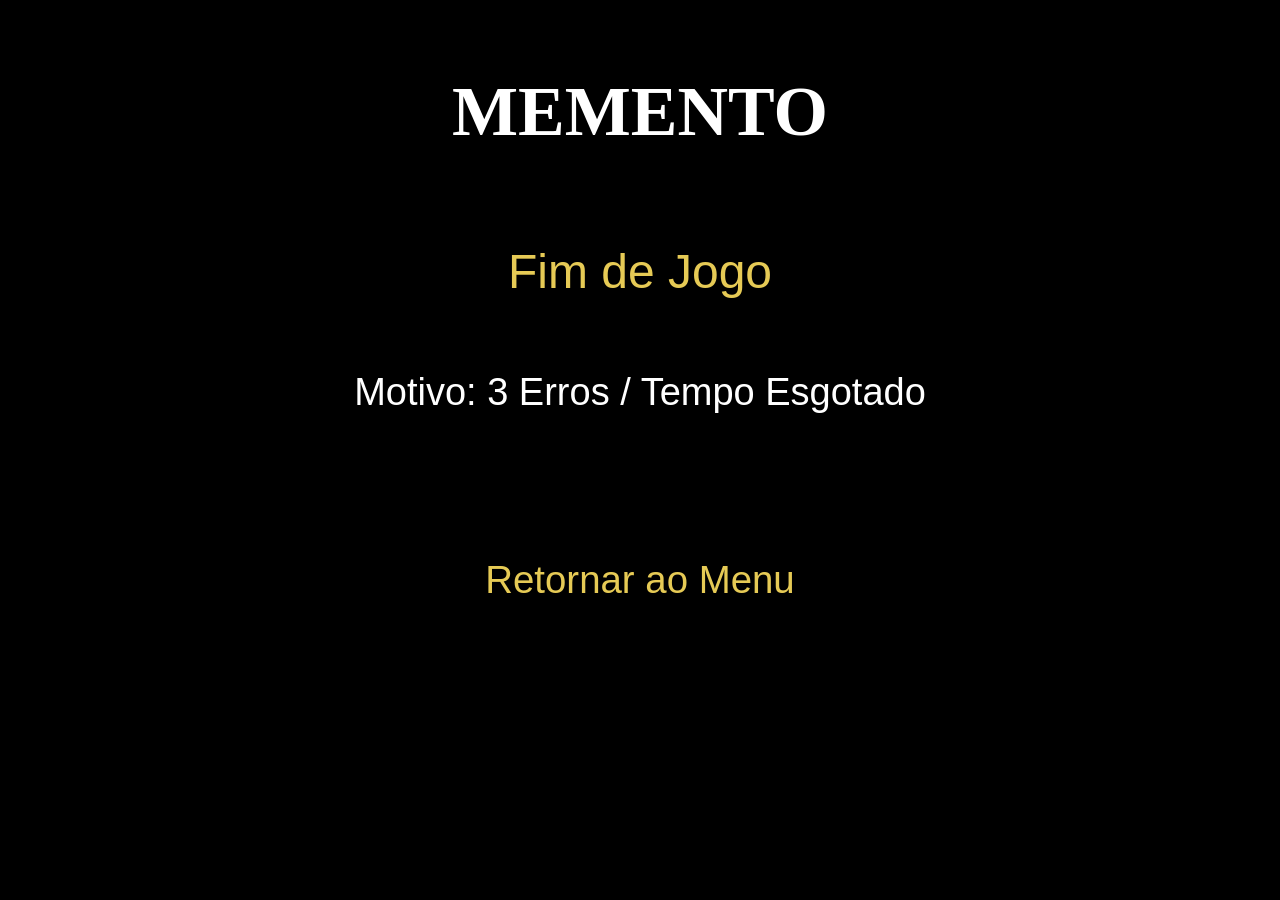
==== derrota.html @ e7118074 "02 Joguei todos os arquivos na raiz" ====
<!DOCTYPE html>
<html lang="pt-BR"><head><meta charset="UTF-8"><meta name="viewport" content="width=device-width,initial-scale=1.0">
<title>MEMENTO — Derrota</title><link rel="stylesheet" href="css/style.css"></head>
<body><main class="screen">
<h1 class="result-title">MEMENTO</h1>
<div class="highlight">Fim de Jogo</div>
<div class="reason">Motivo: 3 Erros / Tempo Esgotado</div>
<a class="action defeat-action" href="index.html">Retornar ao Menu</a>
</main></body></html>
---- css/style.css ----
*{box-sizing:border-box}
html,body{margin:0;min-height:100%;background:#000;color:#fff;font-family:Arial,Helvetica,sans-serif}
body{min-height:100vh}
.screen{
    min-height:100vh;
    width:100%;
    background:#000;
    display:flex;
    flex-direction:column;
    align-items:center;
    position:relative;
    overflow:hidden;
}
.title{
    font-family:Georgia,"Times New Roman",serif;
    font-size:clamp(48px,7vw,92px);
    line-height:1;
    margin:9vh 0 0;
    font-weight:700;
    letter-spacing:-2px;
}
.version{
    position:absolute;
    top:7vh;
    right:8vw;
    color:#777;
    font-size:22px;
}
.menu{
    display:flex;
    flex-direction:column;
    align-items:center;
    gap:10px;
    margin-top:7vh;
}
.menu a,.action{
    color:#e6ca55;
    text-decoration:none;
    font-size:clamp(25px,3vw,40px);
    cursor:pointer;
    transition:.2s;
}
.menu a:hover,.action:hover{color:#fff;transform:scale(1.04)}
.footer{
    position:absolute;
    bottom:5vh;
    color:#777;
    font-size:22px;
}

/* Jogo */
.game-title{
    font-family:Georgia,"Times New Roman",serif;
    font-size:clamp(42px,5vw,62px);
    margin-top:7vh;
}
.display{
    width:min(32vw,365px);
    height:min(24vw,205px);
    min-width:260px;
    min-height:160px;
    margin-top:4vh;
    background:#fff;
    color:#000;
    border-radius:28px;
    display:flex;
    align-items:center;
    justify-content:center;
    font-size:clamp(60px,7vw,90px);
}
.buttons{
    display:flex;
    gap:16px;
    margin-top:3vh;
}
.number-button{
    width:112px;
    height:106px;
    border:0;
    border-radius:27px;
    background:#fff;
    color:#000;
    font-size:44px;
    cursor:pointer;
}
.number-button:hover{background:#e6ca55}
.game-info{
    width:min(88vw,1000px);
    display:flex;
    justify-content:space-between;
    margin-top:6vh;
    color:#e6ca55;
    font-size:clamp(22px,2.5vw,34px);
}

/* Telas de resultado */
.result-title{
    font-family:Georgia,"Times New Roman",serif;
    font-size:clamp(48px,6vw,70px);
    margin-top:8vh;
}
.highlight{
    color:#e6ca55;
    font-size:clamp(32px,4vw,48px);
    margin-top:5vh;
}
.result-text{
    font-size:clamp(25px,3vw,38px);
    margin-top:2vh;
}
.players{
    margin-top:5vh;
    display:flex;
    flex-direction:column;
    gap:26px;
    font-size:clamp(25px,3vw,38px);
}
.players label{display:flex;align-items:center;gap:5px}
.players input{
    width:230px;
    border:0;
    border-bottom:2px solid #fff;
    outline:0;
    background:transparent;
    color:#fff;
    font-size:28px;
    padding:4px 2px;
}
.action{margin-top:7vh}

/* Derrota */
.reason{font-size:clamp(25px,3vw,38px);margin-top:8vh}
.defeat-action{margin-top:16vh}

/* Ranking */
.rank-title{
    font-family:Georgia,"Times New Roman",serif;
    font-size:clamp(48px,6vw,70px);
    margin-top:8vh;
}
.top10{
    margin-top:5vh;
    width:min(85vw,930px);
    display:grid;
    grid-template-columns:1fr 1fr;
    column-gap:7vw;
    row-gap:12px;
    font-size:clamp(20px,2.4vw,32px);
}
.top10 div:first-child{color:#e6ca55}
.rank-action{margin-top:5vh}

@media(max-width:700px){
    .version{top:3vh;right:5vw;font-size:16px}
    .title{margin-top:12vh}
    .menu{margin-top:8vh}
    .footer{font-size:14px;text-align:center;width:90vw}
    .display{width:75vw;height:32vw;min-width:0;min-height:150px}
    .number-button{width:20vw;height:18vw;min-width:60px;min-height:60px;font-size:30px}
    .buttons{gap:8px}
    .game-info{font-size:18px;margin-top:6vh}
    .top10{grid-template-columns:1fr;gap:8px;font-size:20px}
}
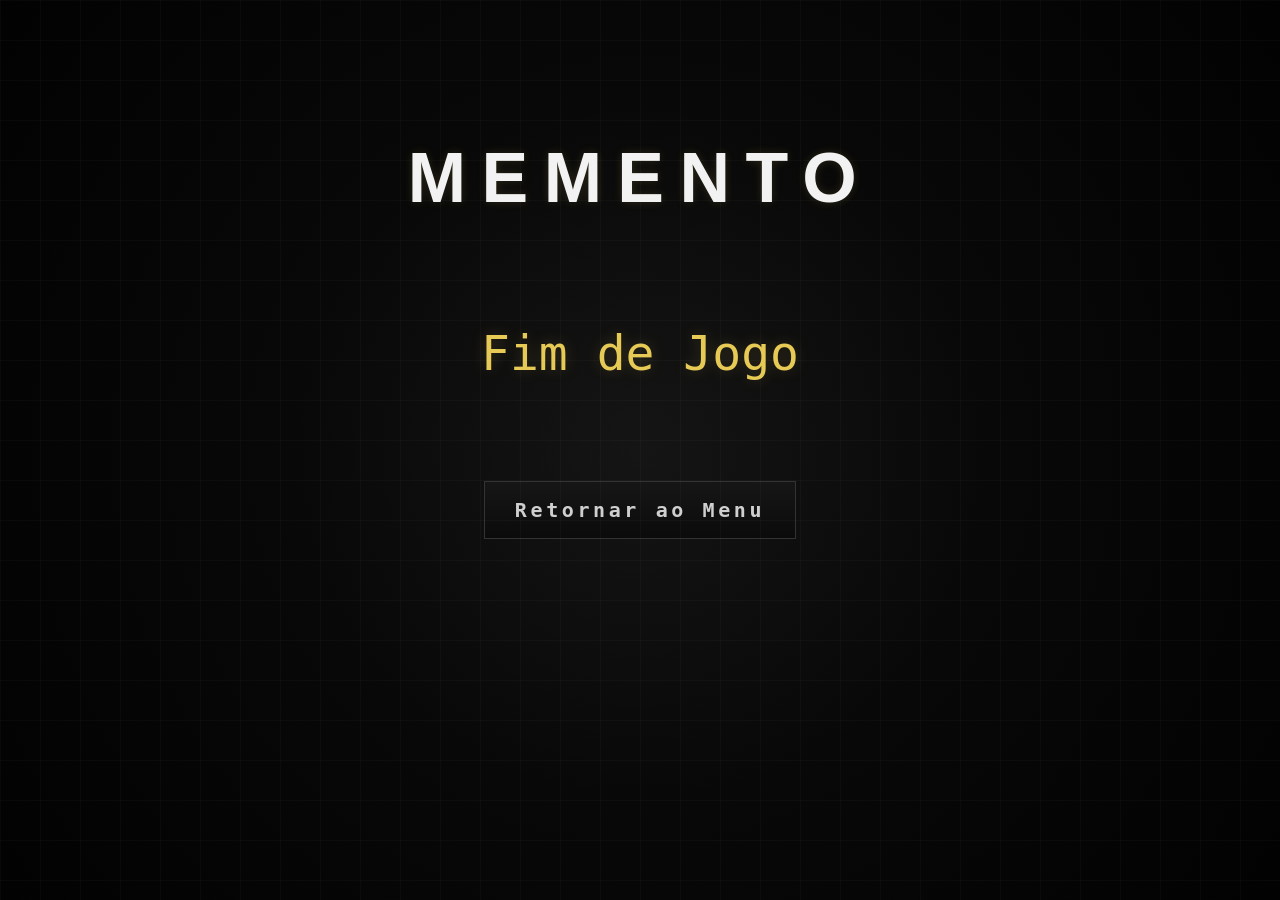
==== commit cd4614d2: "V1.2 Trocou a versão no menu para 1.2 e menos texto na tela de derrota" ====
--- a/derrota.html
+++ b/derrota.html
@@ -4,6 +4,5 @@
 <body><main class="screen">
 <h1 class="result-title">MEMENTO</h1>
 <div class="highlight">Fim de Jogo</div>
-<div class="reason">Motivo: 3 Erros / Tempo Esgotado</div>
 <a class="action defeat-action" href="index.html">Retornar ao Menu</a>
 </main></body></html>
--- a/css/style.css
+++ b/css/style.css
@@ -1,164 +1,1068 @@
-
-*{box-sizing:border-box}
-html,body{margin:0;min-height:100%;background:#000;color:#fff;font-family:Arial,Helvetica,sans-serif}
-body{min-height:100vh}
-.screen{
-    min-height:100vh;
-    width:100%;
-    background:#000;
-    display:flex;
-    flex-direction:column;
-    align-items:center;
-    position:relative;
-    overflow:hidden;
-}
-.title{
-    font-family:Georgia,"Times New Roman",serif;
-    font-size:clamp(48px,7vw,92px);
-    line-height:1;
-    margin:9vh 0 0;
-    font-weight:700;
-    letter-spacing:-2px;
-}
-.version{
-    position:absolute;
-    top:7vh;
-    right:8vw;
-    color:#777;
-    font-size:22px;
-}
-.menu{
-    display:flex;
-    flex-direction:column;
-    align-items:center;
-    gap:10px;
-    margin-top:7vh;
-}
-.menu a,.action{
-    color:#e6ca55;
-    text-decoration:none;
-    font-size:clamp(25px,3vw,40px);
-    cursor:pointer;
-    transition:.2s;
-}
-.menu a:hover,.action:hover{color:#fff;transform:scale(1.04)}
-.footer{
-    position:absolute;
-    bottom:5vh;
-    color:#777;
-    font-size:22px;
-}
-
-/* Jogo */
-.game-title{
-    font-family:Georgia,"Times New Roman",serif;
-    font-size:clamp(42px,5vw,62px);
-    margin-top:7vh;
-}
-.display{
-    width:min(32vw,365px);
-    height:min(24vw,205px);
-    min-width:260px;
-    min-height:160px;
-    margin-top:4vh;
-    background:#fff;
-    color:#000;
-    border-radius:28px;
-    display:flex;
-    align-items:center;
-    justify-content:center;
-    font-size:clamp(60px,7vw,90px);
-}
-.buttons{
-    display:flex;
-    gap:16px;
-    margin-top:3vh;
-}
-.number-button{
-    width:112px;
-    height:106px;
-    border:0;
-    border-radius:27px;
-    background:#fff;
-    color:#000;
-    font-size:44px;
-    cursor:pointer;
-}
-.number-button:hover{background:#e6ca55}
-.game-info{
-    width:min(88vw,1000px);
-    display:flex;
-    justify-content:space-between;
-    margin-top:6vh;
-    color:#e6ca55;
-    font-size:clamp(22px,2.5vw,34px);
-}
-
-/* Telas de resultado */
-.result-title{
-    font-family:Georgia,"Times New Roman",serif;
-    font-size:clamp(48px,6vw,70px);
-    margin-top:8vh;
-}
-.highlight{
-    color:#e6ca55;
-    font-size:clamp(32px,4vw,48px);
-    margin-top:5vh;
-}
-.result-text{
-    font-size:clamp(25px,3vw,38px);
-    margin-top:2vh;
-}
-.players{
-    margin-top:5vh;
-    display:flex;
-    flex-direction:column;
-    gap:26px;
-    font-size:clamp(25px,3vw,38px);
-}
-.players label{display:flex;align-items:center;gap:5px}
-.players input{
-    width:230px;
-    border:0;
-    border-bottom:2px solid #fff;
-    outline:0;
-    background:transparent;
-    color:#fff;
-    font-size:28px;
-    padding:4px 2px;
-}
-.action{margin-top:7vh}
-
-/* Derrota */
-.reason{font-size:clamp(25px,3vw,38px);margin-top:8vh}
-.defeat-action{margin-top:16vh}
-
-/* Ranking */
-.rank-title{
-    font-family:Georgia,"Times New Roman",serif;
-    font-size:clamp(48px,6vw,70px);
-    margin-top:8vh;
-}
-.top10{
-    margin-top:5vh;
-    width:min(85vw,930px);
-    display:grid;
-    grid-template-columns:1fr 1fr;
-    column-gap:7vw;
-    row-gap:12px;
-    font-size:clamp(20px,2.4vw,32px);
-}
-.top10 div:first-child{color:#e6ca55}
-.rank-action{margin-top:5vh}
-
-@media(max-width:700px){
-    .version{top:3vh;right:5vw;font-size:16px}
-    .title{margin-top:12vh}
-    .menu{margin-top:8vh}
-    .footer{font-size:14px;text-align:center;width:90vw}
-    .display{width:75vw;height:32vw;min-width:0;min-height:150px}
-    .number-button{width:20vw;height:18vw;min-width:60px;min-height:60px;font-size:30px}
-    .buttons{gap:8px}
-    .game-info{font-size:18px;margin-top:6vh}
-    .top10{grid-template-columns:1fr;gap:8px;font-size:20px}
-}
+* {
+    box-sizing: border-box;
+}
+
+html,
+body {
+    margin: 0;
+    min-height: 100%;
+}
+
+body {
+    min-height: 100vh;
+    background:
+        radial-gradient(
+            circle at center,
+            #151515 0%,
+            #080808 45%,
+            #020202 100%
+        );
+    color: #f2f2f2;
+    font-family:
+        "Segoe UI",
+        Arial,
+        Helvetica,
+        sans-serif;
+}
+
+
+/*ESTRUTURA PRINCIPAL*/
+
+.screen {
+    min-height: 100vh;
+    width: 100%;
+
+    display: flex;
+    flex-direction: column;
+    align-items: center;
+
+    position: relative;
+    overflow: hidden;
+
+    padding: 30px 20px;
+}
+
+
+/*Grade no fundo*/
+
+.screen::before {
+    content: "";
+
+    position: absolute;
+    inset: 0;
+
+    background-image:
+        linear-gradient(
+            rgba(255, 255, 255, 0.025) 1px,
+            transparent 1px
+        ),
+        linear-gradient(
+            90deg,
+            rgba(255, 255, 255, 0.025) 1px,
+            transparent 1px
+        );
+
+    background-size: 40px 40px;
+
+    pointer-events: none;
+}
+
+
+/*MENU PRINCIPAL*/
+
+.title,
+.game-title,
+.result-title,
+.rank-title {
+
+    font-family:
+        "Segoe UI",
+        Arial,
+        sans-serif;
+
+    font-weight: 800;
+
+    letter-spacing: 0.22em;
+
+    text-transform: uppercase;
+
+    text-shadow:
+        0 0 10px rgba(230, 202, 85, 0.15);
+
+    position: relative;
+    z-index: 1;
+}
+
+
+.title {
+
+    font-size: clamp(48px, 8vw, 92px);
+
+    line-height: 1;
+
+    margin:
+        14vh
+        0
+        0;
+
+    color: #eeeeee;
+}
+
+
+/* Linha decorativa abaixo do título */
+
+.title::after {
+
+    content: "";
+
+    display: block;
+
+    width: 70%;
+
+    height: 2px;
+
+    margin:
+        18px
+        auto
+        0;
+
+    background:
+        linear-gradient(
+            90deg,
+            transparent,
+            #e6ca55,
+            transparent
+        );
+}
+
+
+/*VERSÃO*/
+
+.version {
+
+    position: absolute;
+
+    top: 35px;
+    right: 50px;
+
+    color: #666;
+
+    font-family:
+        monospace;
+
+    font-size: 14px;
+
+    letter-spacing: 0.15em;
+
+    z-index: 2;
+}
+
+
+/*MENU*/
+
+.menu {
+
+    display: flex;
+
+    flex-direction: column;
+
+    align-items: center;
+
+    gap: 18px;
+
+    margin-top: 80px;
+
+    position: relative;
+
+    z-index: 2;
+}
+
+
+.menu a,
+.action {
+
+    min-width: 240px;
+
+    padding:
+        16px
+        30px;
+
+    border: 1px solid #333;
+
+    background:
+        linear-gradient(
+            180deg,
+            #161616,
+            #0b0b0b
+        );
+
+    color: #cfcfcf;
+
+    text-decoration: none;
+
+    text-align: center;
+
+    font-family: monospace;
+
+    font-size: 20px;
+
+    font-weight: bold;
+
+    letter-spacing: 0.18em;
+
+    cursor: pointer;
+
+    transition:
+        transform .2s ease,
+        color .2s ease,
+        border-color .2s ease,
+        box-shadow .2s ease,
+        background .2s ease;
+}
+
+
+.menu a:hover,
+.action:hover {
+
+    color: #e6ca55;
+
+    border-color: #e6ca55;
+
+    background:
+        linear-gradient(
+            180deg,
+            #1d1b13,
+            #0d0d0d
+        );
+
+    transform:
+        translateY(-3px);
+
+    box-shadow:
+        0 8px 25px rgba(230, 202, 85, 0.12);
+}
+
+
+.menu a:active,
+.action:active {
+
+    transform:
+        translateY(2px);
+
+    box-shadow:
+        none;
+}
+
+
+/*FOOTER*/
+
+.footer {
+
+    position: absolute;
+
+    bottom: 25px;
+
+    color: #444;
+
+    font-family: monospace;
+
+    font-size: 12px;
+
+    letter-spacing: 0.08em;
+
+    text-align: center;
+
+    z-index: 2;
+}
+
+
+/*JOGO*/
+
+.game-title {
+
+    font-size:
+        clamp(28px, 4vw, 48px);
+
+    margin-top: 5vh;
+
+    color: #dcdcdc;
+}
+
+
+/*DISPLAY PRINCIPAL*/
+
+.display {
+
+    width:
+        min(430px, 75vw);
+
+    height:
+        min(250px, 35vh);
+
+    min-width: 260px;
+
+    min-height: 170px;
+
+    margin-top: 45px;
+
+    display: flex;
+
+    align-items: center;
+
+    justify-content: center;
+
+    position: relative;
+
+    background:
+        linear-gradient(
+            145deg,
+            #111,
+            #050505
+        );
+
+    border:
+        2px solid #333;
+
+    border-radius: 10px;
+
+    color: #e6ca55;
+
+    font-family:
+        "Courier New",
+        monospace;
+
+    font-size:
+        clamp(80px, 10vw, 130px);
+
+    font-weight: bold;
+
+    text-shadow:
+        0 0 12px rgba(230, 202, 85, 0.35),
+        0 0 35px rgba(230, 202, 85, 0.12);
+
+    box-shadow:
+        inset 0 0 30px rgba(0, 0, 0, 0.9),
+        0 15px 40px rgba(0, 0, 0, 0.5);
+}
+
+
+/*Reflexo interno do display*/
+
+.display::before {
+
+    content: "";
+
+    position: absolute;
+
+    inset: 8px;
+
+    border:
+        1px solid rgba(230, 202, 85, 0.12);
+
+    border-radius: 5px;
+
+    pointer-events: none;
+}
+
+
+/*Pequeno indicador superior*/
+
+.display::after {
+
+    content: "MEMORY INPUT";
+
+    position: absolute;
+
+    top: 12px;
+    left: 18px;
+
+    color: #555;
+
+    font-family: monospace;
+
+    font-size: 10px;
+
+    letter-spacing: 0.15em;
+}
+
+
+/*BOTÕES*/
+
+.buttons {
+
+    display: grid;
+
+    grid-template-columns:
+        repeat(4, 1fr);
+
+    gap: 18px;
+
+    margin-top: 35px;
+
+    position: relative;
+
+    z-index: 2;
+}
+
+
+.number-button {
+
+    width: 100px;
+
+    height: 95px;
+
+    border:
+        1px solid #3c3c3c;
+
+    border-radius: 8px;
+
+    background:
+        linear-gradient(
+            145deg,
+            #1b1b1b,
+            #090909
+        );
+
+    color: #ddd;
+
+    font-family:
+        "Courier New",
+        monospace;
+
+    font-size: 32px;
+
+    font-weight: bold;
+
+    cursor: pointer;
+
+    box-shadow:
+        0 7px 0 #030303,
+        0 10px 20px rgba(0, 0, 0, 0.4);
+
+    transition:
+        transform .1s ease,
+        color .2s ease,
+        border-color .2s ease,
+        background .2s ease,
+        box-shadow .1s ease;
+}
+
+
+/* Hover */
+
+.number-button:hover {
+
+    color: #e6ca55;
+
+    border-color: #e6ca55;
+
+    background:
+        linear-gradient(
+            145deg,
+            #222015,
+            #0b0b0b
+        );
+
+    box-shadow:
+        0 7px 0 #030303,
+        0 0 20px rgba(230, 202, 85, 0.12);
+}
+
+
+/* Botão pressionado */
+
+.number-button:active {
+
+    transform:
+        translateY(7px);
+
+    box-shadow:
+        0 0 0 #030303;
+}
+
+
+/*INFORMAÇÕES DO JOGO*/
+
+.game-info {
+
+    width:
+        min(700px, 90vw);
+
+    display: flex;
+
+    justify-content: space-between;
+
+    margin-top: 45px;
+
+    padding:
+        15px
+        20px;
+
+    border-top:
+        1px solid #292929;
+
+    border-bottom:
+        1px solid #292929;
+
+    color: #777;
+
+    font-family:
+        monospace;
+
+    font-size:
+        clamp(14px, 2vw, 18px);
+
+    letter-spacing: 0.08em;
+
+    position: relative;
+
+    z-index: 2;
+}
+
+
+/*Valores importantes ficam mais visíveis*/
+
+#fase,
+#timer,
+#erros {
+
+    white-space: nowrap;
+}
+
+
+/*TELAS DE RESULTADO*/
+
+.result-title {
+
+    font-size:
+        clamp(42px, 6vw, 70px);
+
+    margin-top: 12vh;
+}
+
+
+.highlight {
+
+    color: #e6ca55;
+
+    font-family: monospace;
+
+    font-size:
+        clamp(28px, 4vw, 48px);
+
+    margin-top: 60px;
+
+    text-shadow:
+        0 0 15px rgba(230, 202, 85, 0.2);
+}
+
+
+.result-text {
+
+    color: #aaa;
+
+    font-family: monospace;
+
+    font-size:
+        clamp(18px, 3vw, 28px);
+
+    margin-top: 15px;
+}
+
+
+/*PLAYERS / RANKING*/
+
+.players {
+
+    margin-top: 50px;
+
+    display: flex;
+
+    flex-direction: column;
+
+    gap: 25px;
+
+    font-family: monospace;
+
+    font-size:
+        clamp(18px, 3vw, 28px);
+}
+
+
+.players label {
+
+    display: flex;
+
+    align-items: center;
+
+    gap: 12px;
+}
+
+
+.players input {
+
+    width: 230px;
+
+    border: 0;
+
+    border-bottom:
+        1px solid #555;
+
+    outline: 0;
+
+    background:
+        transparent;
+
+    color: #fff;
+
+    font-family: monospace;
+
+    font-size: 20px;
+
+    padding:
+        8px
+        3px;
+
+    transition:
+        border-color .2s ease,
+        box-shadow .2s ease;
+}
+
+
+.players input:focus {
+
+    border-color: #e6ca55;
+
+    box-shadow:
+        0 4px 10px rgba(230, 202, 85, 0.08);
+}
+
+
+.action {
+
+    margin-top: 60px;
+}
+
+
+/*DERROTA*/
+
+.reason {
+
+    color: #aaa;
+
+    font-family: monospace;
+
+    font-size:
+        clamp(18px, 3vw, 30px);
+
+    margin-top: 70px;
+
+    text-align: center;
+}
+
+
+.defeat-action {
+
+    margin-top: 100px;
+}
+
+
+/* =========================================================
+   RANKING
+   ========================================================= */
+
+.rank-title {
+
+    font-size:
+        clamp(42px, 6vw, 70px);
+
+    margin-top: 10vh;
+}
+
+
+.top10 {
+
+    margin-top: 50px;
+
+    width:
+        min(850px, 90vw);
+
+    display: grid;
+
+    grid-template-columns:
+        1fr 1fr;
+
+    column-gap: 80px;
+
+    row-gap: 10px;
+
+    font-family: monospace;
+
+    font-size:
+        clamp(16px, 2.4vw, 22px);
+}
+
+
+.top10 div {
+
+    padding:
+        10px
+        15px;
+
+    border-bottom:
+        1px solid #1e1e1e;
+
+    color: #888;
+}
+
+
+.top10 div:first-child {
+
+    color: #e6ca55;
+
+    border-color:
+        rgba(230, 202, 85, 0.3);
+}
+
+
+.rank-action {
+
+    margin-top: 40px;
+}
+
+
+/* =========================================================
+   ANIMAÇÕES
+   ========================================================= */
+
+
+/*
+   Pequena entrada do display
+*/
+
+.display {
+
+    animation:
+        displayAppear .5s ease;
+}
+
+
+@keyframes displayAppear {
+
+    from {
+
+        opacity: 0;
+
+        transform:
+            scale(.96);
+
+    }
+
+    to {
+
+        opacity: 1;
+
+        transform:
+            scale(1);
+
+    }
+}
+
+
+/*
+   Entrada dos botões
+*/
+
+.number-button {
+
+    animation:
+        buttonAppear .4s ease backwards;
+}
+
+
+.number-button:nth-child(1) {
+    animation-delay: .05s;
+}
+
+.number-button:nth-child(2) {
+    animation-delay: .10s;
+}
+
+.number-button:nth-child(3) {
+    animation-delay: .15s;
+}
+
+.number-button:nth-child(4) {
+    animation-delay: .20s;
+}
+
+
+@keyframes buttonAppear {
+
+    from {
+
+        opacity: 0;
+
+        transform:
+            translateY(10px);
+
+    }
+
+    to {
+
+        opacity: 1;
+
+        transform:
+            translateY(0);
+
+    }
+}
+
+
+/* =========================================================
+   RESPONSIVIDADE
+   ========================================================= */
+
+@media (max-width: 700px) {
+
+    .screen {
+
+        padding:
+            20px
+            15px;
+    }
+
+
+    /* Menu */
+
+    .version {
+
+        top: 20px;
+
+        right: 20px;
+
+        font-size: 11px;
+    }
+
+
+    .title {
+
+        margin-top: 16vh;
+
+        font-size:
+            clamp(40px, 12vw, 65px);
+
+        letter-spacing:
+            0.15em;
+    }
+
+
+    .menu {
+
+        margin-top: 65px;
+
+        width: 100%;
+    }
+
+
+    .menu a,
+    .action {
+
+        width: 85vw;
+
+        max-width: 320px;
+
+        font-size: 17px;
+
+        padding:
+            14px
+            20px;
+    }
+
+
+    .footer {
+
+        width: 90vw;
+
+        bottom: 18px;
+
+        font-size: 10px;
+    }
+
+
+    /* Jogo */
+
+    .game-title {
+
+        margin-top: 35px;
+
+        font-size: 28px;
+
+        letter-spacing:
+            0.16em;
+    }
+
+
+    .display {
+
+        width: 85vw;
+
+        height: 190px;
+
+        min-width: 0;
+
+        min-height: 0;
+
+        margin-top: 35px;
+
+        font-size:
+            clamp(75px, 22vw, 110px);
+    }
+
+
+    .buttons {
+
+        width: 90vw;
+
+        max-width: 360px;
+
+        grid-template-columns:
+            repeat(2, 1fr);
+
+        gap: 12px;
+
+        margin-top: 25px;
+    }
+
+
+    .number-button {
+
+        width: 100%;
+
+        height: 75px;
+
+        font-size: 27px;
+    }
+
+
+    .game-info {
+
+        width: 90vw;
+
+        margin-top: 35px;
+
+        padding:
+            12px
+            8px;
+
+        font-size: 12px;
+
+        gap: 8px;
+    }
+
+
+    /* Resultados */
+
+    .result-title {
+
+        margin-top: 10vh;
+
+        text-align: center;
+    }
+
+
+    .highlight {
+
+        margin-top: 40px;
+
+        text-align: center;
+    }
+
+
+    .result-text {
+
+        text-align: center;
+    }
+
+
+    .players {
+
+        font-size: 18px;
+    }
+
+
+    .players input {
+
+        width: 170px;
+
+        font-size: 17px;
+    }
+
+
+    /* Ranking */
+
+    .rank-title {
+
+        margin-top: 10vh;
+
+        text-align: center;
+    }
+
+
+    .top10 {
+
+        grid-template-columns: 1fr;
+
+        width: 90vw;
+
+        font-size: 16px;
+
+        row-gap: 5px;
+    }
+
+}
+
+
+/* =========================================================
+   TELAS MUITO PEQUENAS
+   ========================================================= */
+
+@media (max-width: 380px) {
+
+    .display {
+
+        height: 160px;
+    }
+
+
+    .number-button {
+
+        height: 65px;
+
+        font-size: 24px;
+    }
+
+
+    .game-info {
+
+        font-size: 10px;
+    }
+
+}
+
+/* CORES DO TOP 3 DO RANKING */
+
+.top10 .primeiro {
+    color: #e6ca55;
+    border-color: rgba(230, 202, 85, 0.3);
+}
+
+.top10 .segundo {
+    color: #b8b8b8;
+    border-color: rgba(184, 184, 184, 0.3);
+}
+
+.top10 .terceiro {
+    color: #cd7f32;
+    border-color: rgba(205, 127, 50, 0.3);
+}
